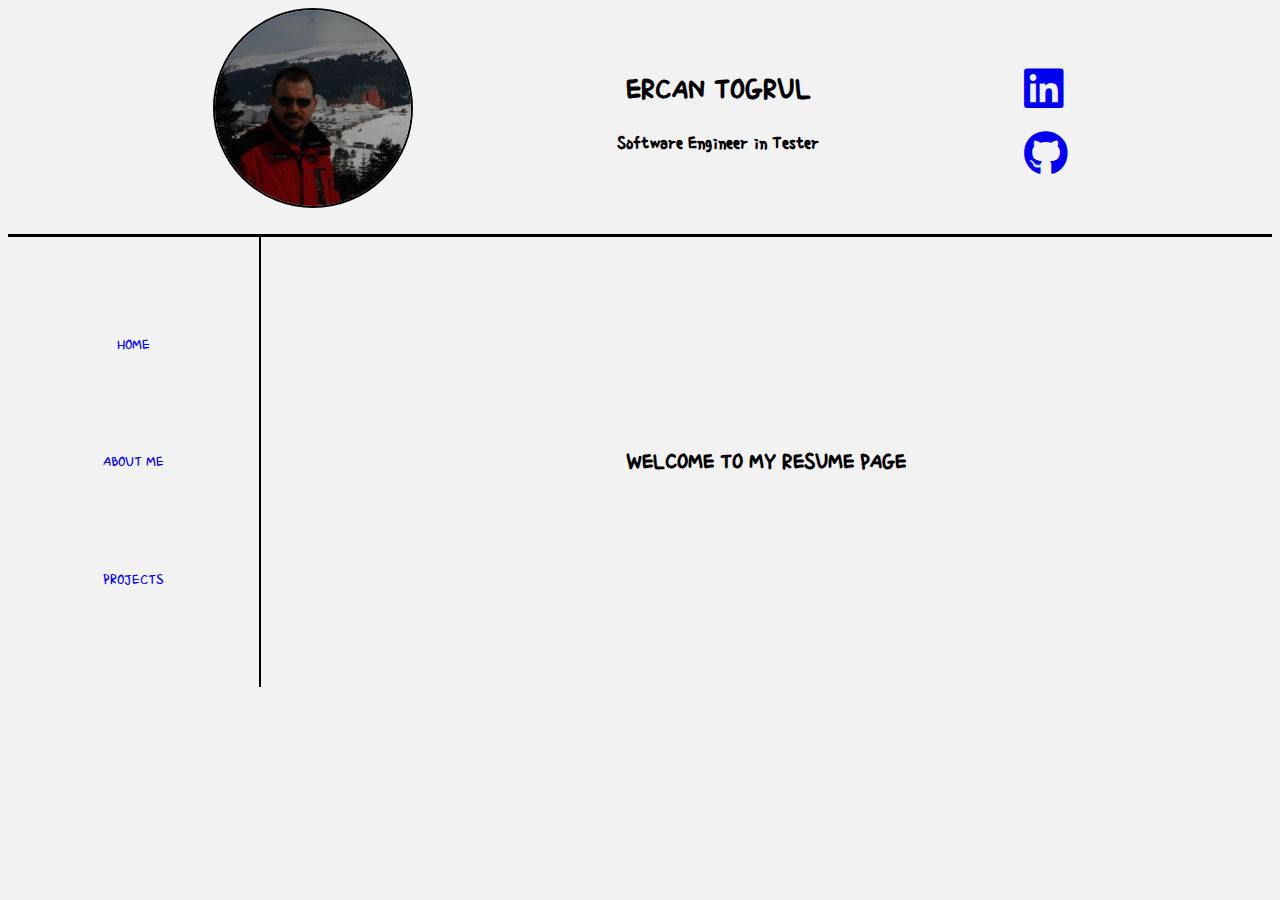
==== index.html @ 85c6a3e1 "Add files via upload" ====
<!DOCTYPE html>
<html lang="en">
<head>
    <meta charset="UTF-8">
    <meta name="viewport" content="width=device-width, initial-scale=1.0">
    <title>Home</title>
    <link rel="stylesheet" href="styles/main.css">
    <link rel="preconnect" href="https://fonts.googleapis.com">
    <link rel="preconnect" href="https://fonts.gstatic.com" crossorigin>
    <link href="https://fonts.googleapis.com/css2?family=Single+Day&display=swap" rel="stylesheet">
    <link rel="stylesheet" href="https://cdnjs.cloudflare.com/ajax/libs/font-awesome/6.0.0-beta2/css/all.min.css">
</head>
<body>
    <div class="header">
        <div class="image">
            <img src="assets/profil.jpg" alt="Profile Picture">
        </div>
        <div class="titles">
            <h1>ERCAN TOGRUL</h1>
            <h3>Software Engineer in Tester</h3>
        </div>
        <div class="links">
            <a href="https://www.linkedin.com/in/ercantogrul/" target="_blank">
                <i class="fa-brands fa-linkedin"></i>
            </a>
            <a href="https://github.com/ercantogrul" target="_blank">
                <i class="fa-brands fa-github"></i>
            </a>
        </div>
    </div>

    <div class="main">
        <div class="menu">
            <a href="index.html">HOME</a>
            <a href="aboutMe.html">ABOUT ME</a>
            <a href="projects.html">PROJECTS</a>

        </div>
        <div class="contentHome">
            <div class="welcome">
               <h2>WELCOME TO MY RESUME PAGE</h2> 
            </div>
            

        </div>

    </div>

    
</body>
</html>
---- styles/main.css ----
:root{
    --primary:#03588C;
    --secondary:#3279A6;
    --third:#2B718C;
    --fourth:#66CDD9;
    --fifth:#F2F2F2;
}

*{
    box-sizing: border-box;
    font-family: 'Single Day', cursive;
}
body{
    background-color: var(--fifth);
}
.header{
    display: flex;
    justify-content: space-evenly;
    align-items: center;
    border-bottom: 3px solid black;
    padding-bottom: 20px;
    
}
.image img{
    width: 200px;
    height: 200px;
    border: 2px solid black;
    border-radius: 100px;
    /* border-radius: 50%;  */
}
.links{
    display: flex;
    flex-direction: column;

}
.links a i{
    font-size: 45px;
    margin-top: 20px;
}
.titles{
    text-align: center;
}
.main{
    display: flex;
    height: 50vh;
}

.menu{
    display: flex;
    width: 20vw;
    flex-direction: column;
    border-right: 2px solid black;
    align-items: center;
    justify-content: space-evenly;
}
.menu a{
    text-decoration: none;
}
.contentHome {
    display: flex;
    align-items: center;
    justify-content: center;
    width: 80vw;
}
.contentAbout{
    display: flex;
    flex-direction: column;
    align-items: center;
    justify-content: center;
    width: 80vw;
    padding: 25px;
}
.contentProjects{
    display: flex;
    flex-direction: column;
    align-items: center;
    justify-content: center;
    width: 80vw;
    padding: 25px;
}
.contentProjects ul li a{
    text-decoration: none;
}
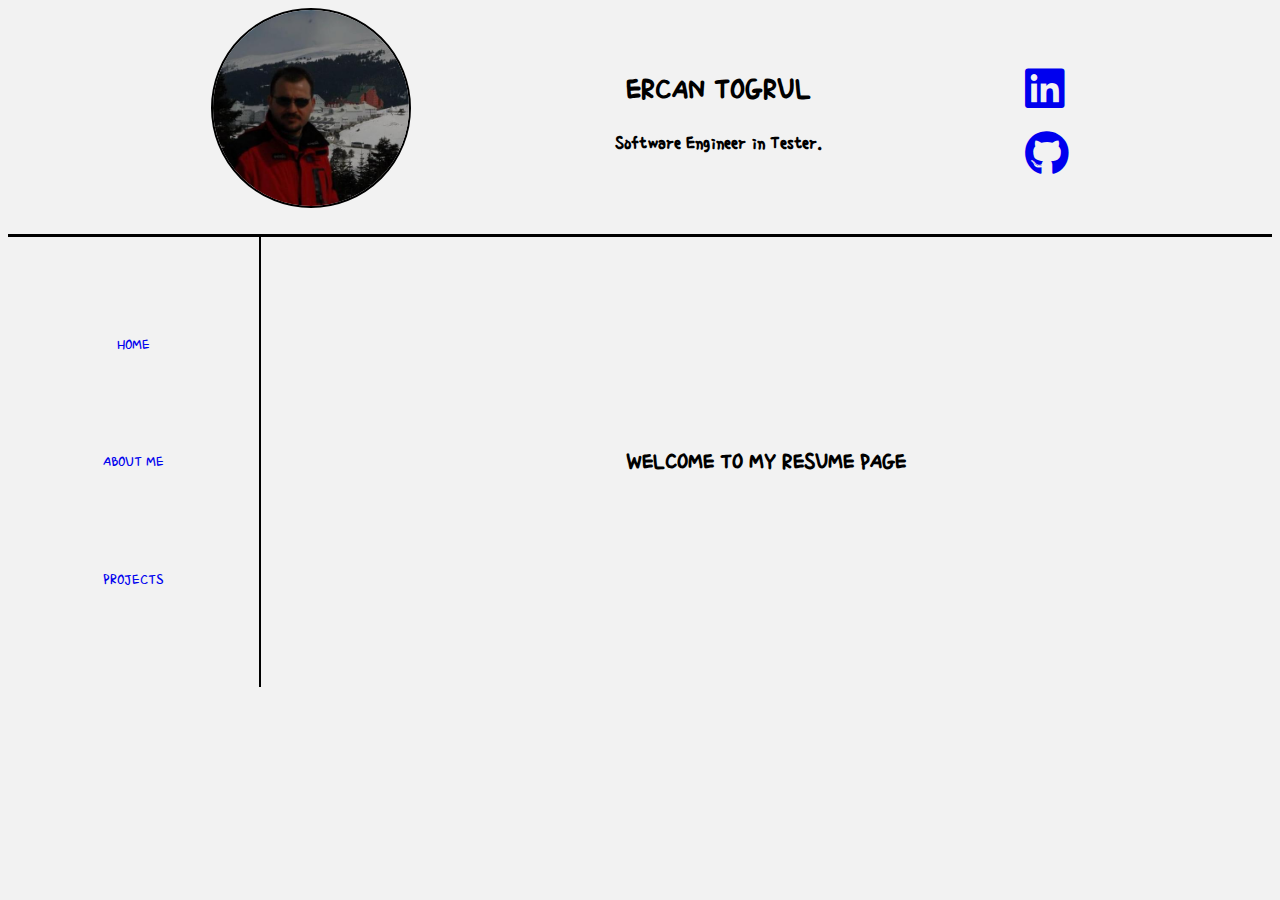
==== commit b67b1611: "." ====
--- a/index.html
+++ b/index.html
@@ -17,7 +17,7 @@
         </div>
         <div class="titles">
             <h1>ERCAN TOGRUL</h1>
-            <h3>Software Engineer in Tester</h3>
+            <h3>Software Engineer in Tester.</h3>
         </div>
         <div class="links">
             <a href="https://www.linkedin.com/in/ercantogrul/" target="_blank">
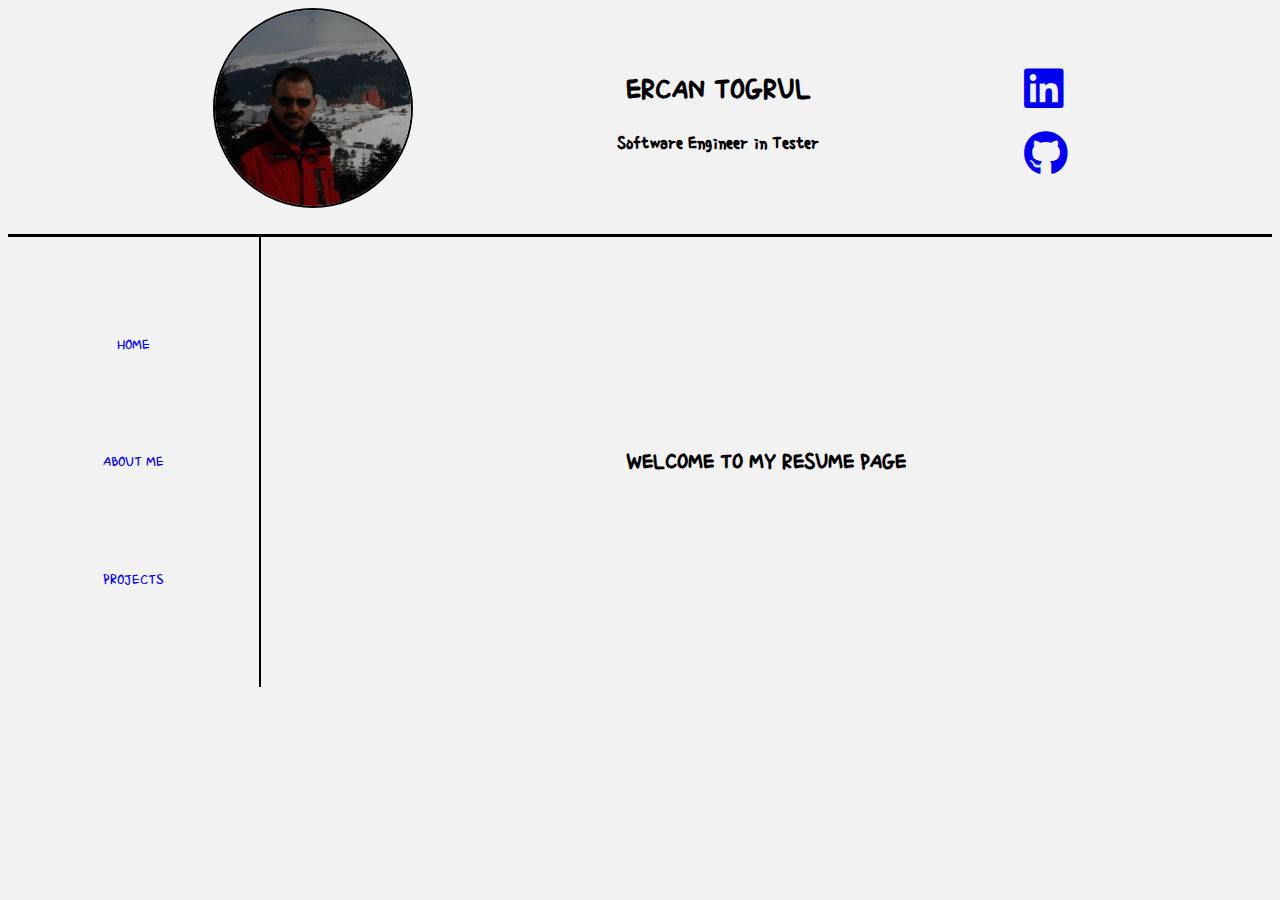
==== commit bf3cef95: "." ====
--- a/index.html
+++ b/index.html
@@ -17,7 +17,7 @@
         </div>
         <div class="titles">
             <h1>ERCAN TOGRUL</h1>
-            <h3>Software Engineer in Tester.</h3>
+            <h3>Software Engineer in Tester</h3>
         </div>
         <div class="links">
             <a href="https://www.linkedin.com/in/ercantogrul/" target="_blank">
